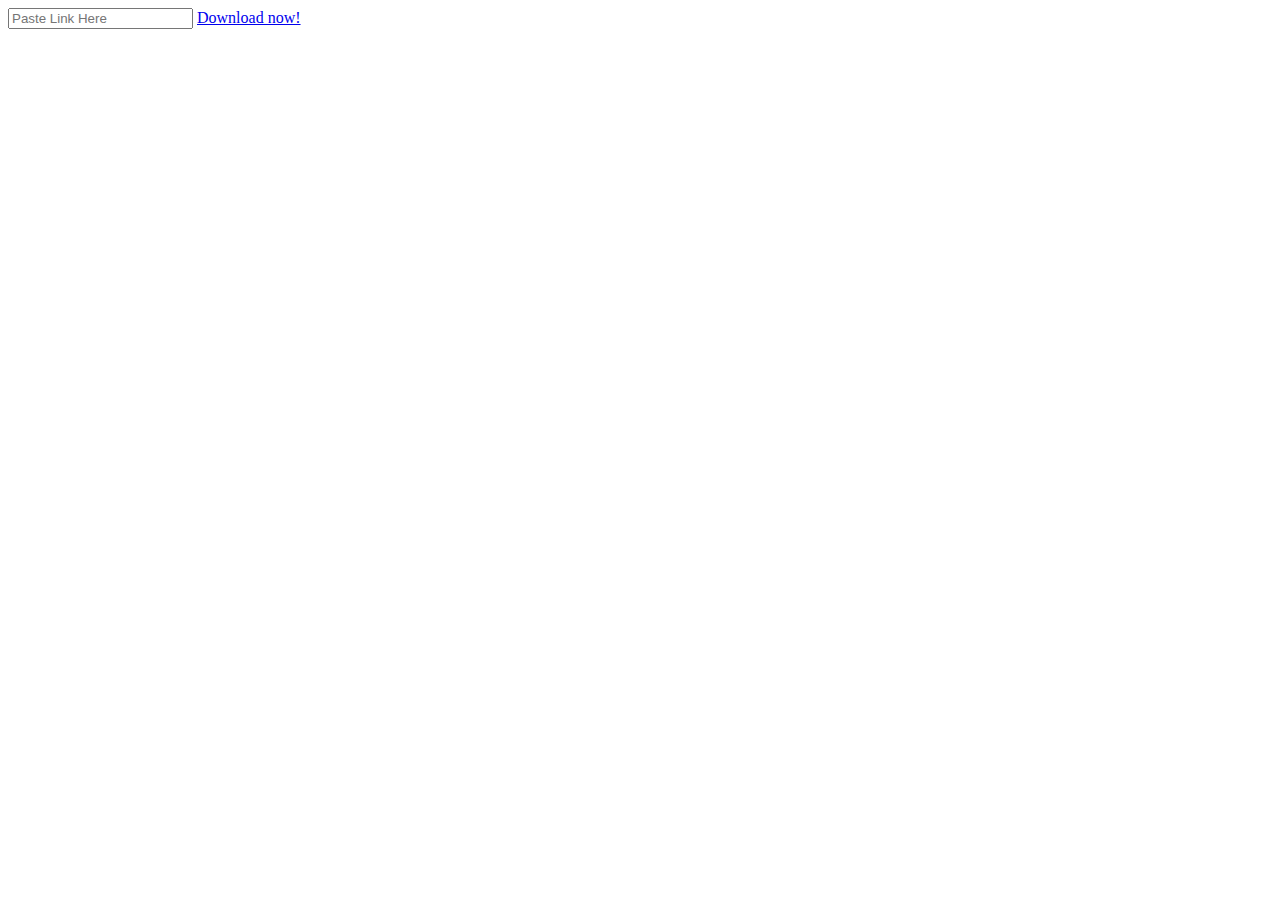
==== index.html @ c7319afb "first" ====
<html>
    <head>
        
    </head>
    <body>
        <input type="text" placeholder="Paste Link Here" id="imageURL">
        <a href="#" download>Download now!</a>
    </body>
    <script src="js/jquery-3.4.1.min.js"></script>
    <script src="js/download.js"></script>
    <script src="js/utils.js"></script>
</html>
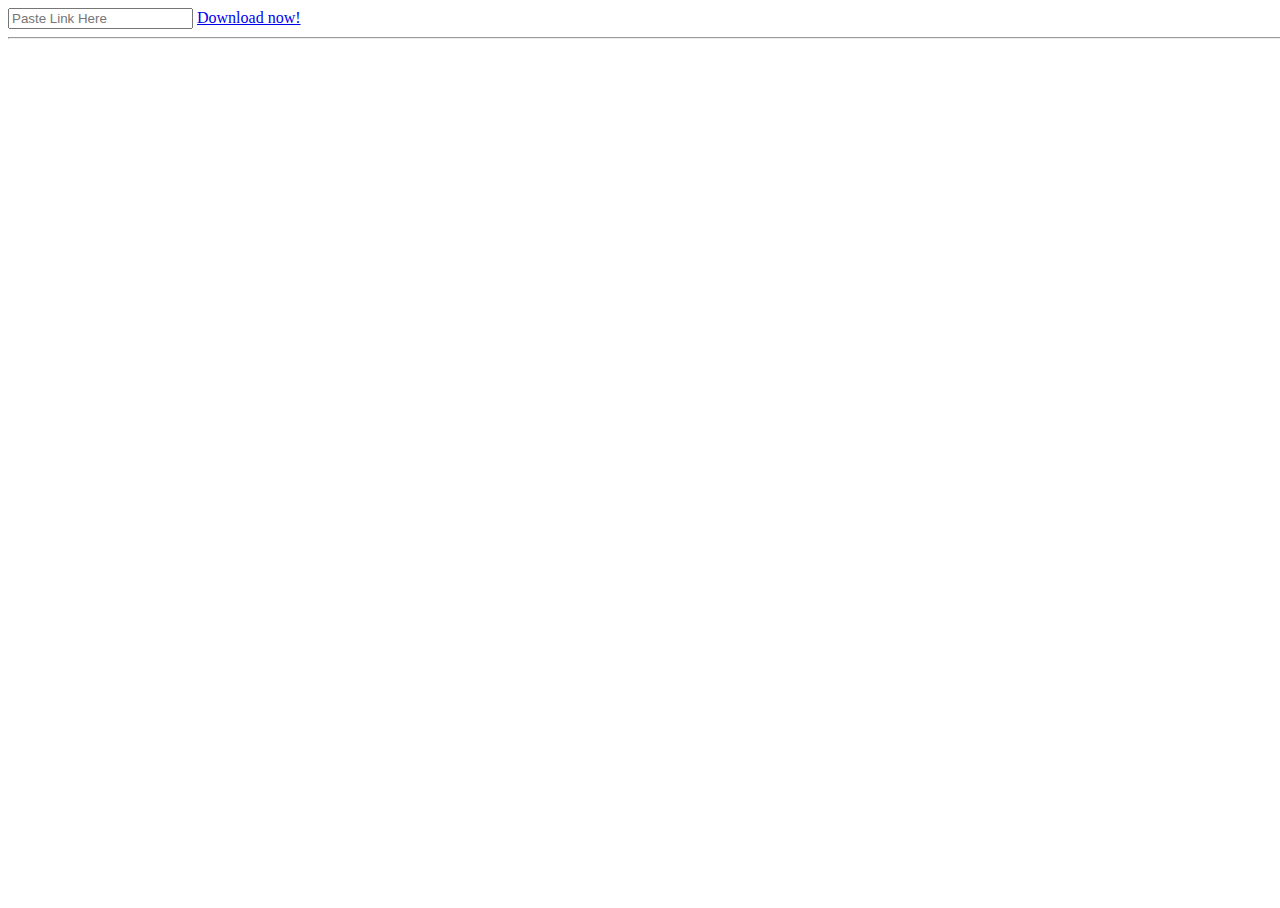
==== commit c8866f50: "css and js" ====
--- a/index.html
+++ b/index.html
@@ -1,10 +1,14 @@
 <html>
     <head>
-        
+        <link rel="stylesheet" href="css/main.css">
     </head>
-    <body>
+    <body id="image">
         <input type="text" placeholder="Paste Link Here" id="imageURL">
         <a href="#" download>Download now!</a>
+
+        <hr>
+
+        <!-- <div id="image"></div> -->
     </body>
     <script src="js/jquery-3.4.1.min.js"></script>
     <script src="js/download.js"></script>
--- a/css/main.css
+++ b/css/main.css
@@ -0,0 +1,14 @@
+body, html {
+    height: 100%;
+}
+
+#image {
+    /* Full height */
+    height: 100%;
+    width: 100%;
+    /* Center and scale the image nicely */
+    background-position: center;
+    background-repeat: no-repeat;
+    background-size: cover;
+    overflow-y: hidden;
+}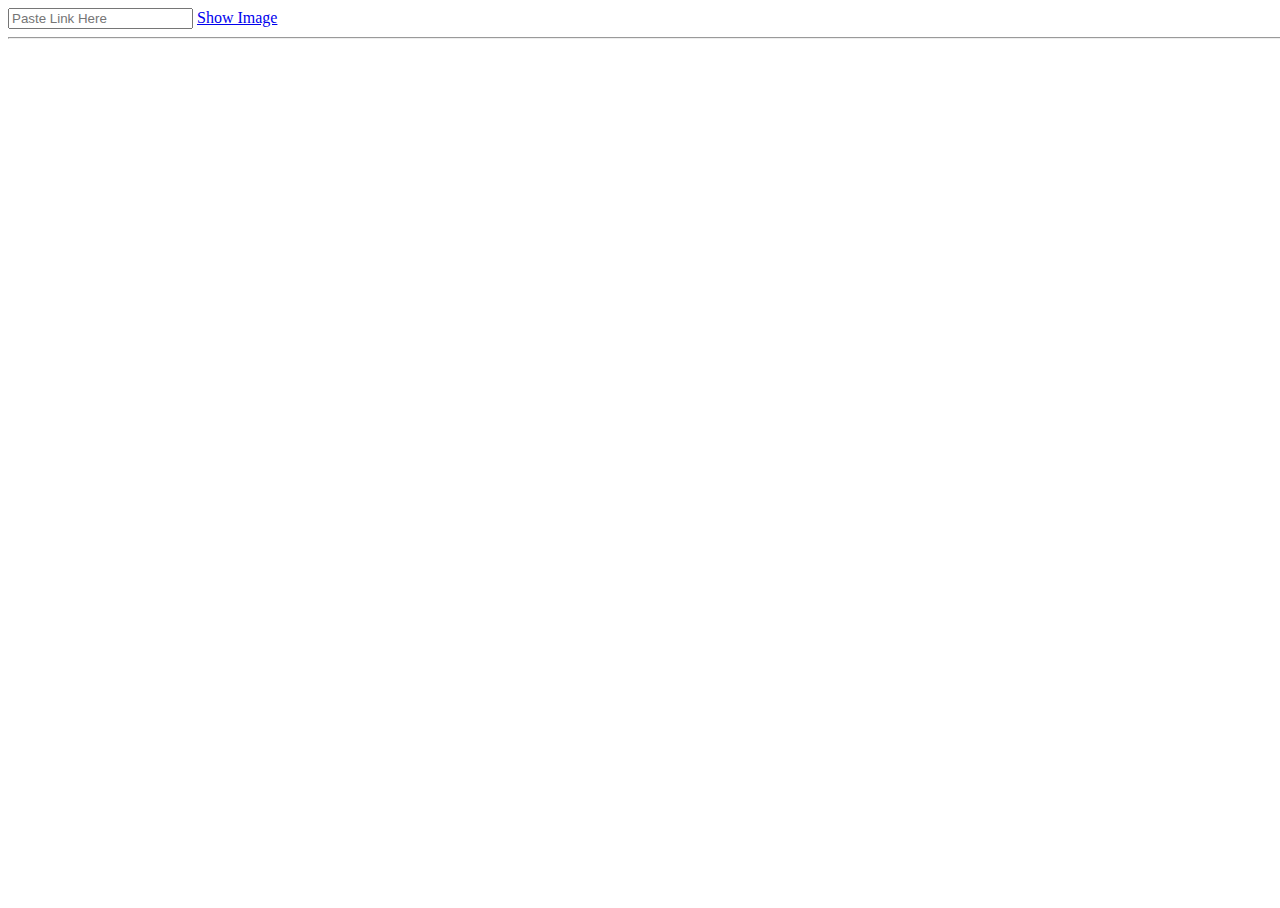
==== commit 2946e29f: "updated" ====
--- a/index.html
+++ b/index.html
@@ -3,8 +3,10 @@
         <link rel="stylesheet" href="css/main.css">
     </head>
     <body id="image">
+
         <input type="text" placeholder="Paste Link Here" id="imageURL">
-        <a href="#" download>Download now!</a>
+        
+        <a href="#" download>Show Image</a>
 
         <hr>
 
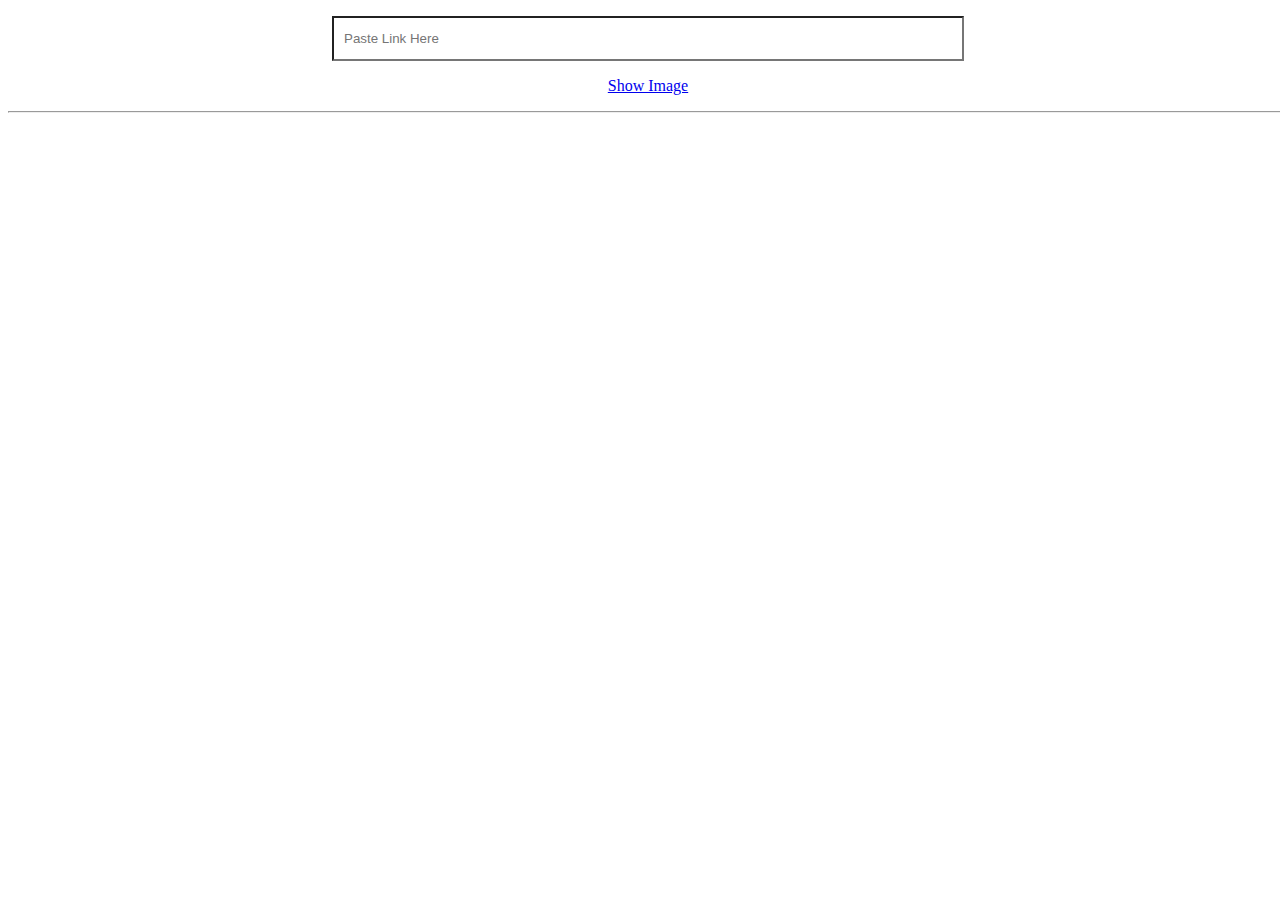
==== commit 6d508d18: "styling, other network things" ====
--- a/index.html
+++ b/index.html
@@ -3,14 +3,19 @@
         <link rel="stylesheet" href="css/main.css">
     </head>
     <body id="image">
-
-        <input type="text" placeholder="Paste Link Here" id="imageURL">
+        <div id="top">
+            <input id="imageURL" type="text" placeholder="Paste Link Here">
+        </div>
+        <div id="top">
+            <a href="#" id="showImgButton">Show Image</a>
+        </div>
         
-        <a href="#" download>Show Image</a>
-
         <hr>
 
-        <!-- <div id="image"></div> -->
+        <div id="smallerImgDiv">
+
+
+        </div>
     </body>
     <script src="js/jquery-3.4.1.min.js"></script>
     <script src="js/download.js"></script>
--- a/css/main.css
+++ b/css/main.css
@@ -1,5 +1,17 @@
 body, html {
     height: 100%;
+}
+
+#top {
+    text-align: center;
+    padding: 0.5rem;
+}
+
+input#imageURL {
+    width: 50%;
+    height: 5%;
+    padding: 10px;
+    background-color: rgba(255,255,255,0.1);
 }
 
 #image {
@@ -11,4 +23,52 @@
     background-repeat: no-repeat;
     background-size: cover;
     overflow-y: hidden;
-}+}
+
+#smallerImgDiv {
+    text-align: center;
+    padding-top: 4rem; 
+}
+
+#smallerImg {
+    border-radius: 10px;
+    -moz-transition: 0.5s ease;
+    -o-transition: 0.5s ease;
+    -webkit-transition: 0.5s ease;
+    transition: 0.5s ease;
+}
+
+#smallerImg:hover {
+    -webkit-border-radius: 20px;
+    -moz-border-radius: 20px;
+    border-radius: 20%;
+    -webkit-box-shadow: 0px 0px 30px 0px rgba(0, 255, 0, 0.67);
+    -moz-box-shadow:    0px 0px 30px 0px rgba(0, 255, 0, 0.67);
+    box-shadow:         0px 0px 30px 0px rgba(0, 255, 0, 0.67);
+    opacity: 0.7;
+}
+
+.overlay {
+    position: absolute;
+    top: 0;
+    bottom: 0;
+    left: 0;
+    right: 0;
+    height: 100%;
+    width: 100%;
+    opacity: 0;
+    transition: .5s ease;
+    background-color: #008CBA;
+  }
+  
+  .text {
+    color: white;
+    font-size: 20px;
+    position: absolute;
+    top: 50%;
+    left: 50%;
+    -webkit-transform: translate(-50%, -50%);
+    -ms-transform: translate(-50%, -50%);
+    transform: translate(-50%, -50%);
+    text-align: center;
+  }
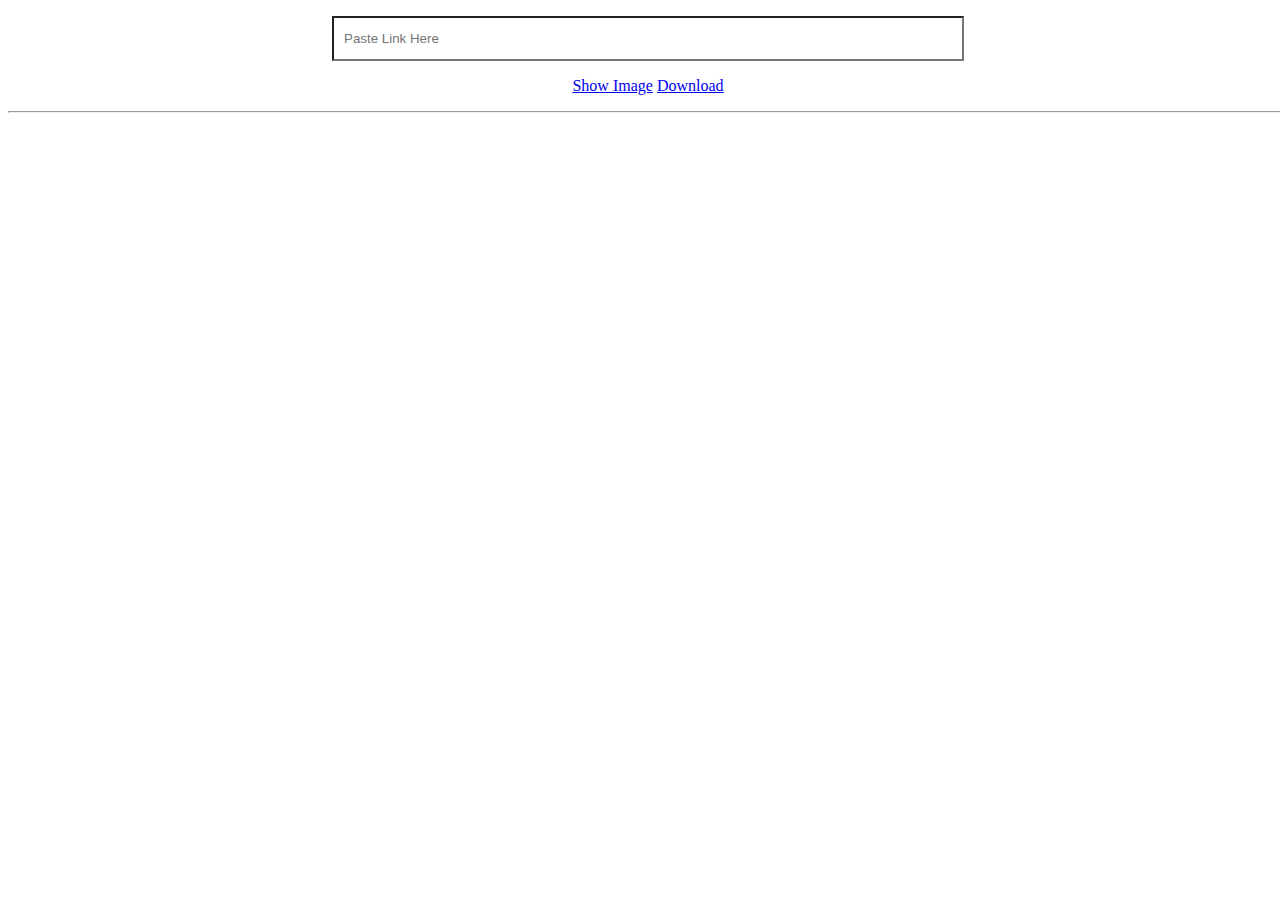
==== commit 09840463: "500px image downloader - working" ====
--- a/index.html
+++ b/index.html
@@ -8,6 +8,7 @@
         </div>
         <div id="top">
             <a href="#" id="showImgButton">Show Image</a>
+            <a target="_blank" href="#" id="downloadImg" >Download</a>
         </div>
         
         <hr>
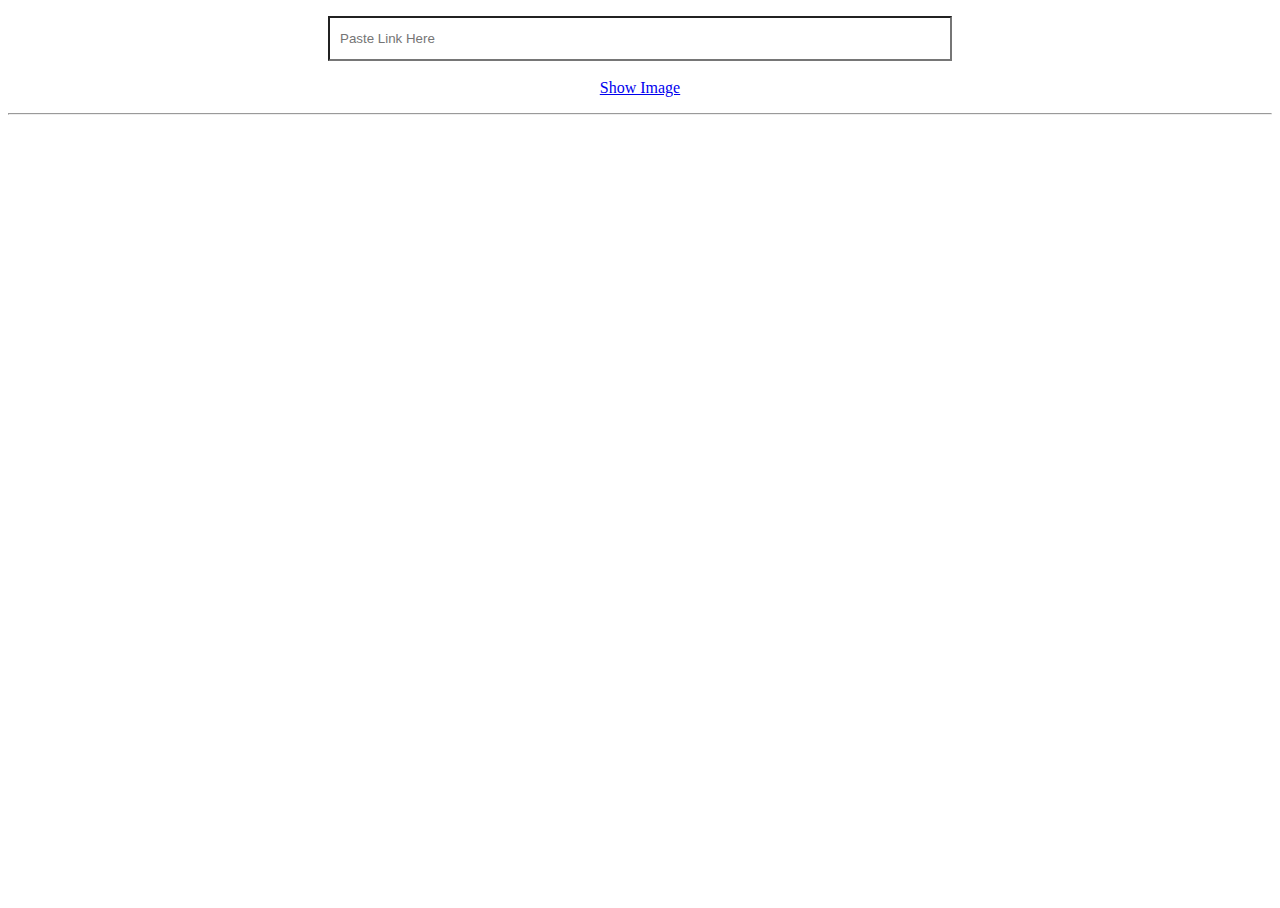
==== commit 3176ae28: "updated styling, functionality" ====
--- a/index.html
+++ b/index.html
@@ -2,13 +2,11 @@
     <head>
         <link rel="stylesheet" href="css/main.css">
     </head>
-    <body id="image">
-        <div id="top">
+    <body id="image" style="width: auto;">
+        <div id="top" style="background-color: rgba(255,255,255,0.3);">
             <input id="imageURL" type="text" placeholder="Paste Link Here">
-        </div>
-        <div id="top">
+            <br><br>
             <a href="#" id="showImgButton">Show Image</a>
-            <a target="_blank" href="#" id="downloadImg" >Download</a>
         </div>
         
         <hr>
--- a/css/main.css
+++ b/css/main.css
@@ -18,7 +18,6 @@
     /* Full height */
     height: 100%;
     width: 100%;
-    /* Center and scale the image nicely */
     background-position: center;
     background-repeat: no-repeat;
     background-size: cover;
